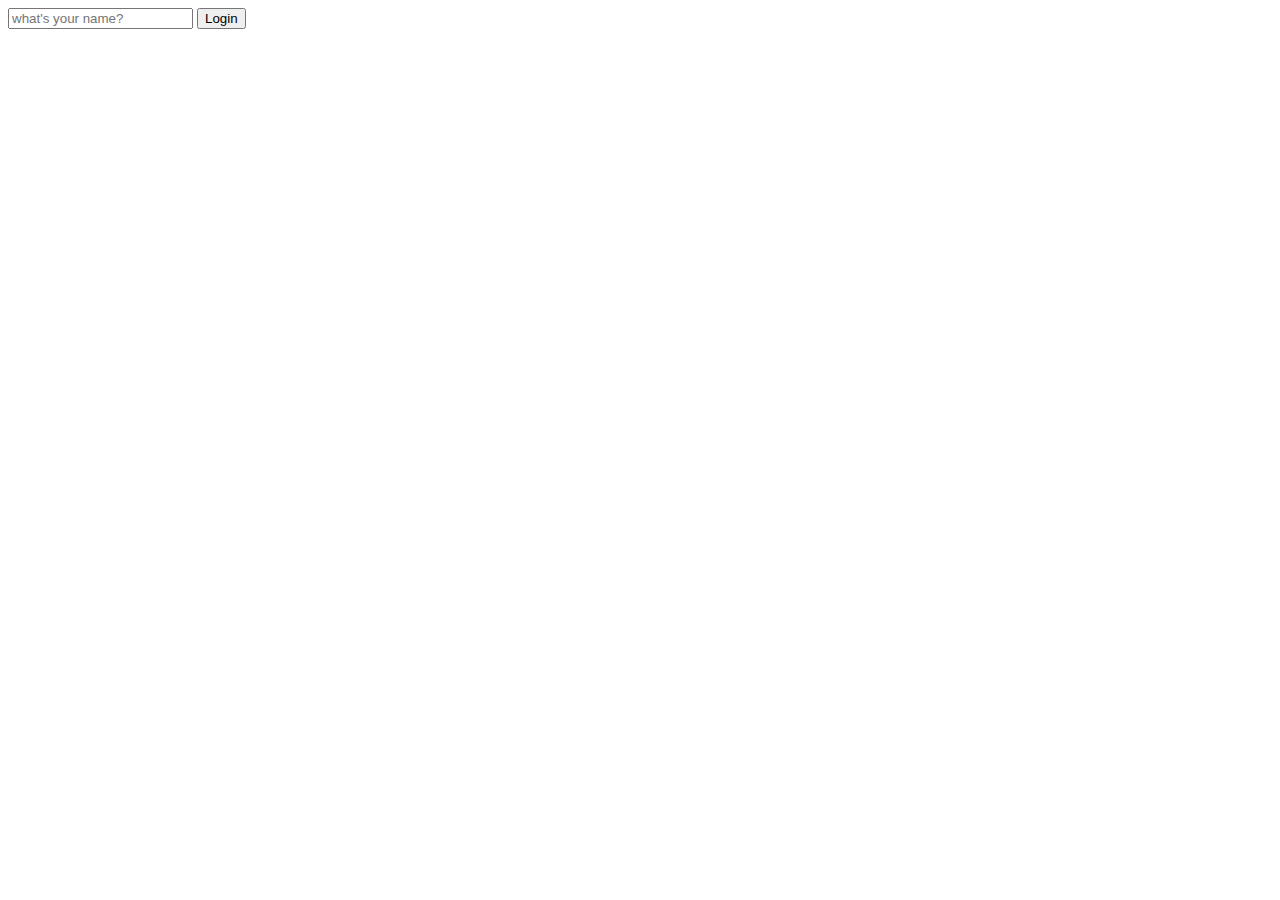
==== html/index.html @ ad97f29d "로컬 스토리지에 유저 네임 저장" ====
<!DOCTYPE html>
<html lang="en">
<head>
    <meta charset="UTF-8">
    <meta name="viewport" content="width=device-width, initial-scale=1.0">
    <link rel="stylesheet" href="../css/style.css">
    
    <title>Hello TODO List</title>
</head>
<body>
    <form id="login-form">
        <input type="text" placeholder="what's your name?" maxlength="15" required>
        <input type="submit" value="Login">
    </form>
    <h1 id="greeting" class="hidden"></h1>

    <script src="../scripts/app.js"></script>
</body>
</html>
---- css/style.css ----
@charset "utf-8";

.hidden{
    display: none;
}
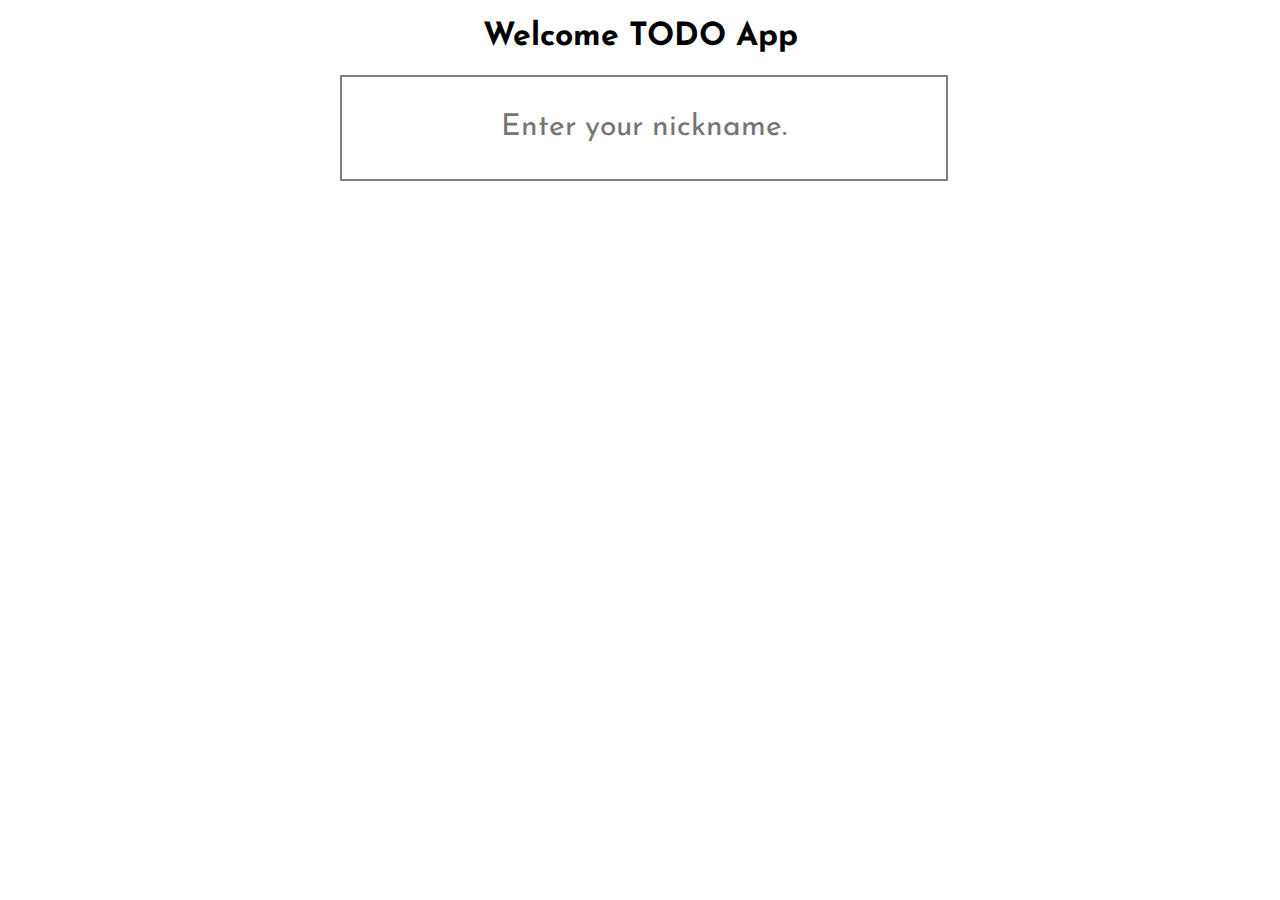
==== commit 82ce0b53: "아이디 정보, 할 일 정보 localStorage 저장" ====
--- a/html/index.html
+++ b/html/index.html
@@ -1,19 +1,30 @@
 <!DOCTYPE html>
-<html lang="en">
+<html lang="ko">
 <head>
     <meta charset="UTF-8">
     <meta name="viewport" content="width=device-width, initial-scale=1.0">
     <link rel="stylesheet" href="../css/style.css">
-    
-    <title>Hello TODO List</title>
+    <title>TODO List</title>
 </head>
 <body>
-    <form id="login-form">
-        <input type="text" placeholder="what's your name?" maxlength="15" required>
-        <input type="submit" value="Login">
-    </form>
-    <h1 id="greeting" class="hidden"></h1>
-
+    <div id="container">
+        <div id="contents" class="hidden">
+            <p class="small-text">날씨</p>
+            <h1 id="clock">00:00:00</h1>
+            <p id="greeting"></p>
+            <form onsubmit="onTodoSubmit()">
+                <input type="text" id="input-task" placeholder="Enter tasks..." pattern="[A-Za-z\s]+$" autocomplete="off" autofocus>
+            </form>
+            <!-- TODO : CSS Style -->
+            <ul id="task-list"></ul>
+        </div>
+        <div id="login_form">
+            <h1>Welcome TODO App</h1>
+            <form onsubmit="onLoginSubmit(event)">
+                <input type="text" id="username" placeholder="Enter your nickname." pattern="[A-Za-z\s]+$" autocomplete="off" autofocus>
+            </form>
+        </div>
+    </div>
     <script src="../scripts/app.js"></script>
 </body>
 </html>--- a/css/style.css
+++ b/css/style.css
@@ -1,5 +1,63 @@
 @charset "utf-8";
+@import url('https://fonts.googleapis.com/css2?family=Jersey+15&family=Josefin+Sans:ital,wght@0,100..700;1,100..700&display=swap');
 
+*{
+    font-family: Josefin Sans;
+}
+#container{
+    width: 600px;
+    margin: auto;
+}
+#contents{
+    text-align: center;
+}
+#clock{
+    font-size: 70px;
+    color: orange;
+}
+.small-text{
+    font-size: small;
+    color: silver;
+    margin-top: 30px;
+}
 .hidden{
     display: none;
+}
+/* contents : 랜덤 인사 문구 */
+#greeting{
+    font-weight: bold;
+    font-size: 30px;
+    margin-top: -25px;
+    color: rgb(88, 58, 0);
+}
+/* 로그인 시 이름 입력 폼 */
+#login_form{
+    text-align: center;
+}
+
+#username{
+    border: 2px solid gray;
+    width: 100%;
+    height: 100px;
+    font-size: 30px;
+    text-align: center;
+}
+/* 할 일 입력폼 */
+input:focus{
+    outline: none;
+}
+#input-task{
+    border: 2px dashed rgba(128, 128, 128, 0.26);
+    padding: 15px;
+    text-align: center;
+    font-size: 20px;
+    width: 100%;
+}
+#task-list{
+    width: 100%;
+}
+#task-list > li{
+    padding: 20px;
+    text-align: left;
+    font-size: 20px;
 }